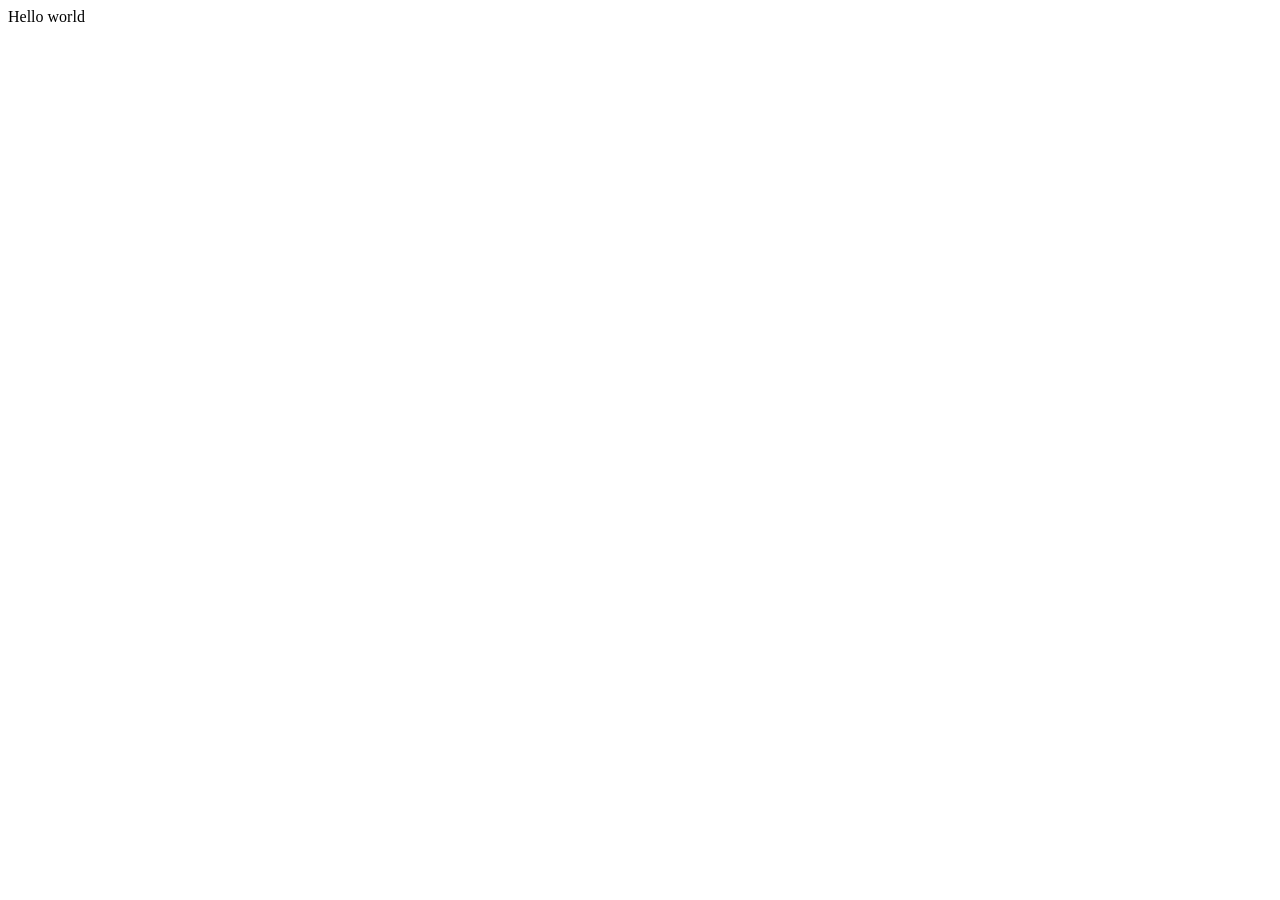
==== index.html @ cbd0cd8a "Commit inicial" ====
<!DOCTYPE html>
<html lang="en">
<head>
    <meta charset="UTF-8">
    <meta name="viewport" content="width=device-width, initial-scale=1.0">
    <title>PC Recovery</title>
</head>
<body>
    Hello world
</body>
</html>
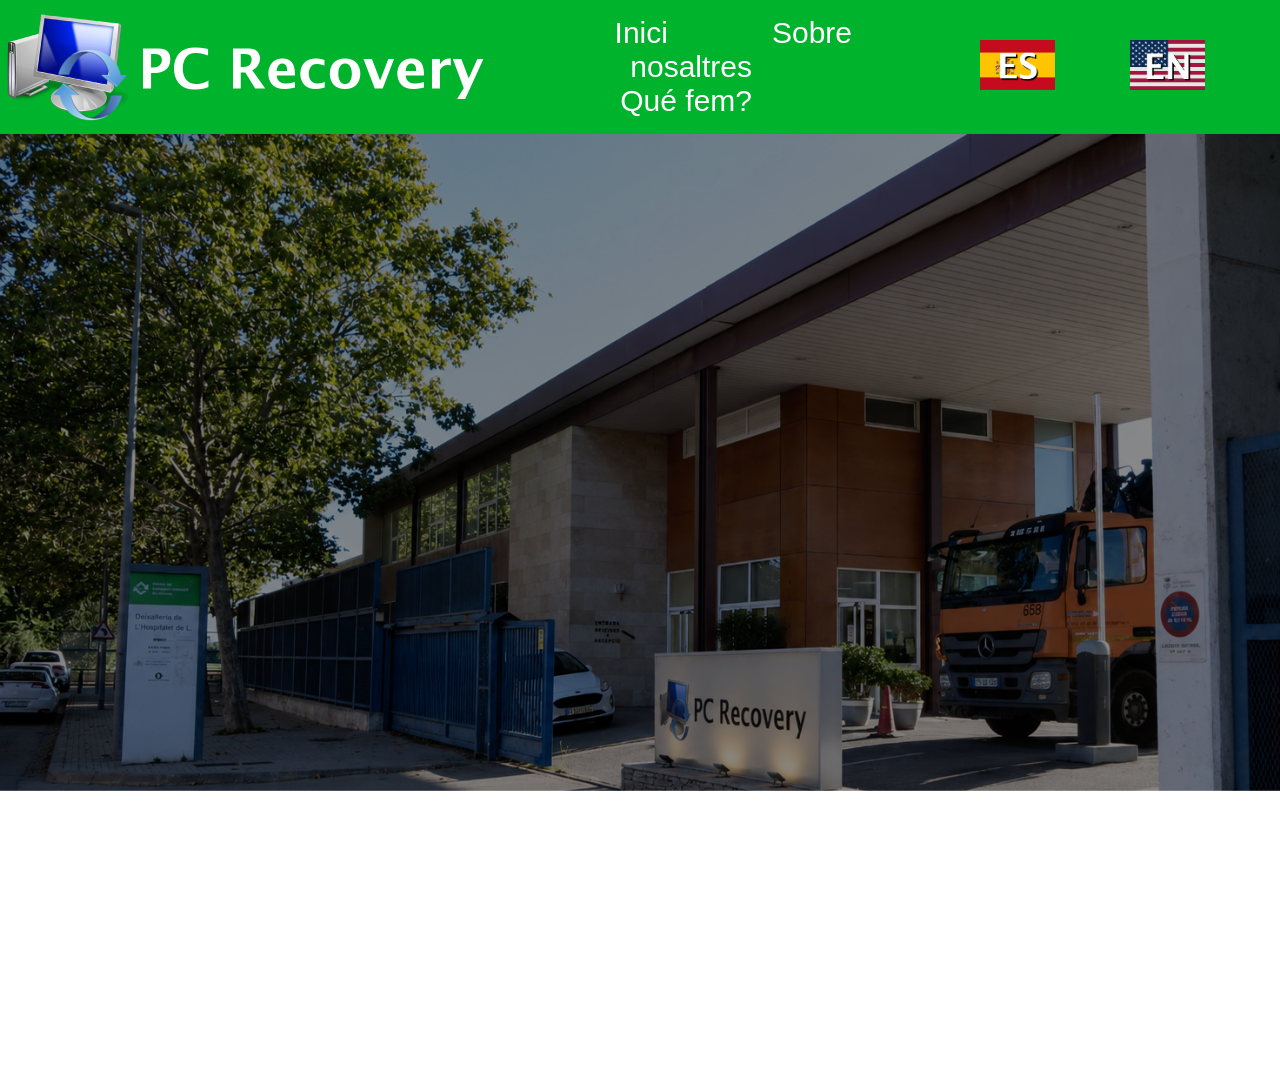
==== commit a101c7cb: "Creada pagina principal en cat." ====
--- a/index.html
+++ b/index.html
@@ -3,9 +3,30 @@
 <head>
     <meta charset="UTF-8">
     <meta name="viewport" content="width=device-width, initial-scale=1.0">
+    <link rel="stylesheet" href="./css/estils_index.css">
+    <link rel="icon" type="image/x-icon" href="img/logos/pcrecovery_logo_icon.png">
     <title>PC Recovery</title>
 </head>
 <body>
-    Hello world
+    <div class="contenedor_encabezado">
+        <div class="contenedor_logo">
+            <img class="logo_encabezado" src="img/logos/pcrecovery_logo_full.png">
+        </div>
+        <div class="contenedor_navegacion">
+            <nav>
+                <ul>
+                    <li><a href="#">Inici</a></li>
+                    <li>Sobre nosaltres</li>
+                    <li>Qué fem?</li>
+                </ul>
+            </nav>
+        </div>
+        <div class="contenedor_idiomas">
+            <!-- <a href="#"><img class="bandera" src="img/idiomas/ca.png"></a>-->
+            <a href="es/index.html"><img class="bandera" src="img/idiomas/es.png"></a>
+            <a href="en/index.html"><img class="bandera" src="img/idiomas/en.png"></a>
+        </div>
+    </div>
+    <img class="imagen_sede" src="img/sede_pcrecovery.png">
 </body>
 </html>
--- a/css/estils_index.css
+++ b/css/estils_index.css
@@ -0,0 +1,66 @@
+body {
+    margin: 0;
+    height: 100%;
+}
+
+body p {
+    font-family: arial;
+}
+
+ul {
+    text-align: right;
+}
+
+li {
+    font-family: arial;
+    display: inline;
+    margin-right: 100px;
+    color: white;
+    font-size: 30px;
+}
+
+li a {
+    text-decoration: none;
+    color: inherit;
+}
+
+.contenedor_encabezado {
+    background-color: #00b32d;
+    display: flex;
+    flex-direction: row;
+    align-items: center;
+    /*justify-content: space-evenly;*/
+}
+
+.logo_encabezado {
+    height: auto;
+    width: 500px;
+}
+
+.contenedor_logo {
+    display: flex;
+    margin-right: 5%;
+}
+
+.contenedor_navegacion {
+    display: flex;
+    align-items: center;
+    margin-right: 10%;
+}
+
+.contenedor_idiomas {
+    display: flex;
+    align-items: center;
+    justify-content: space-evenly;
+}
+
+.bandera {
+    height: 50px;
+    width: 75px;
+    padding-right: 75px;
+}
+
+.imagen_sede {
+    width: 100%;
+    height: auto;
+}
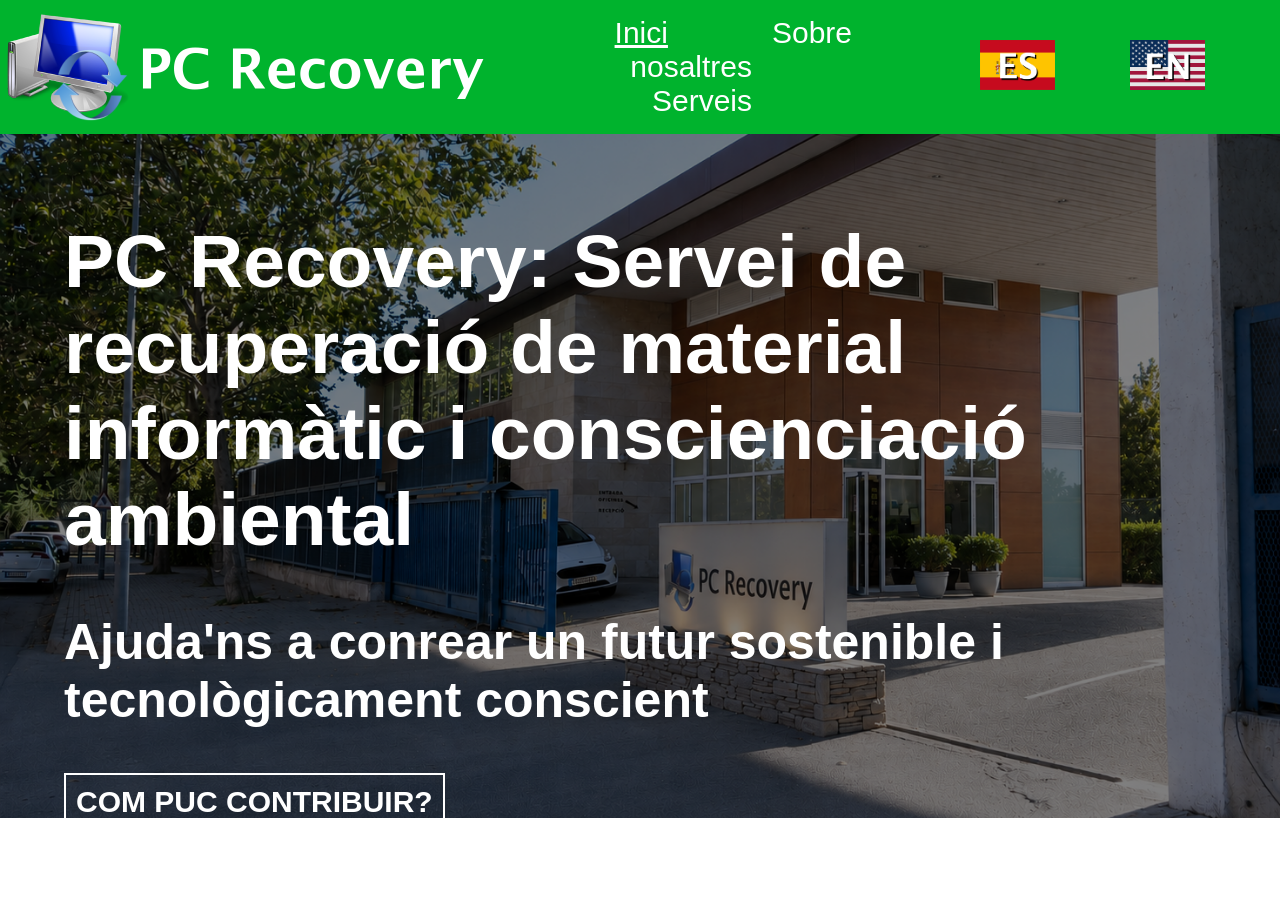
==== commit f0dd1ccf: "Terminada página de inicio; creadas versiones en español y en ingles" ====
--- a/index.html
+++ b/index.html
@@ -1,5 +1,5 @@
 <!DOCTYPE html>
-<html lang="en">
+<html lang="ca">
 <head>
     <meta charset="UTF-8">
     <meta name="viewport" content="width=device-width, initial-scale=1.0">
@@ -8,25 +8,39 @@
     <title>PC Recovery</title>
 </head>
 <body>
+    <!-- Cabecera común para todas las páginas -->
     <div class="contenedor_encabezado">
         <div class="contenedor_logo">
             <img class="logo_encabezado" src="img/logos/pcrecovery_logo_full.png">
         </div>
         <div class="contenedor_navegacion">
+
+            <!-- Panel de navegación, con enlaces a otras páginas -->
             <nav>
                 <ul>
-                    <li><a href="#">Inici</a></li>
-                    <li>Sobre nosaltres</li>
-                    <li>Qué fem?</li>
+                    <li><a href="#"><u>Inici</u></a></li>
+                    <li><a href="ca/sobrenosotros_ca.html">Sobre nosaltres</a></li>
+                    <li><a href="ca/servicios_ca.html">Serveis</a></li>
                 </ul>
             </nav>
         </div>
+
+        <!-- Selector de idiomas; clicar en una bandera te llevará a la versión en ese idioma de la página actual -->
         <div class="contenedor_idiomas">
             <!-- <a href="#"><img class="bandera" src="img/idiomas/ca.png"></a>-->
             <a href="es/index.html"><img class="bandera" src="img/idiomas/es.png"></a>
             <a href="en/index.html"><img class="bandera" src="img/idiomas/en.png"></a>
         </div>
     </div>
-    <img class="imagen_sede" src="img/sede_pcrecovery.png">
+
+    <!-- Imagen de fondo de la página -->
+     <div class="fondo_pagina">
+        <img src="img/index/sede_pcrecovery_inicio_2.png">
+        <div class="contenido">
+            <h1>PC Recovery: Servei de recuperació de material informàtic i conscienciació ambiental</h1>
+            <h2>Ajuda'ns a conrear un futur sostenible i tecnològicament conscient</h2>
+            <p class="boton_servicios"><a href="ca/servicios_ca.html">COM PUC CONTRIBUIR?</a></p>
+        </div>
+     </div>
 </body>
 </html>
--- a/css/estils_index.css
+++ b/css/estils_index.css
@@ -22,6 +22,11 @@
 li a {
     text-decoration: none;
     color: inherit;
+    
+}
+
+li a:hover {
+    text-decoration: underline;
 }
 
 .contenedor_encabezado {
@@ -30,6 +35,12 @@
     flex-direction: row;
     align-items: center;
     /*justify-content: space-evenly;*/
+}
+
+.bandera {
+    height: 50px;
+    width: 75px;
+    padding-right: 75px;
 }
 
 .logo_encabezado {
@@ -54,13 +65,46 @@
     justify-content: space-evenly;
 }
 
-.bandera {
-    height: 50px;
-    width: 75px;
-    padding-right: 75px;
+.fondo_pagina {
+    width: 100%;
+    position: relative;
 }
 
-.imagen_sede {
+.fondo_pagina img {
     width: 100%;
-    height: auto;
+    display: block;
+}
+
+.contenido {
+    position: absolute;
+    top: 5%;
+    left: 5%;
+    right: 7%;
+}
+
+.contenido h1 {
+    color: white;
+    font-size: 75px;
+    font-family: arial;
+}
+
+.contenido h2 {
+    color: white;
+    font-size: 50px;
+    font-family: arial;
+    margin-bottom: 5%;
+}
+
+.contenido a {
+    text-decoration: none;
+    color: white;
+}
+
+.boton_servicios {
+    font-size: 30px;
+    font-family: arial;
+    font-weight: bold;
+    border: 2px solid white;
+    display: inline;
+    padding: 10px;
 }
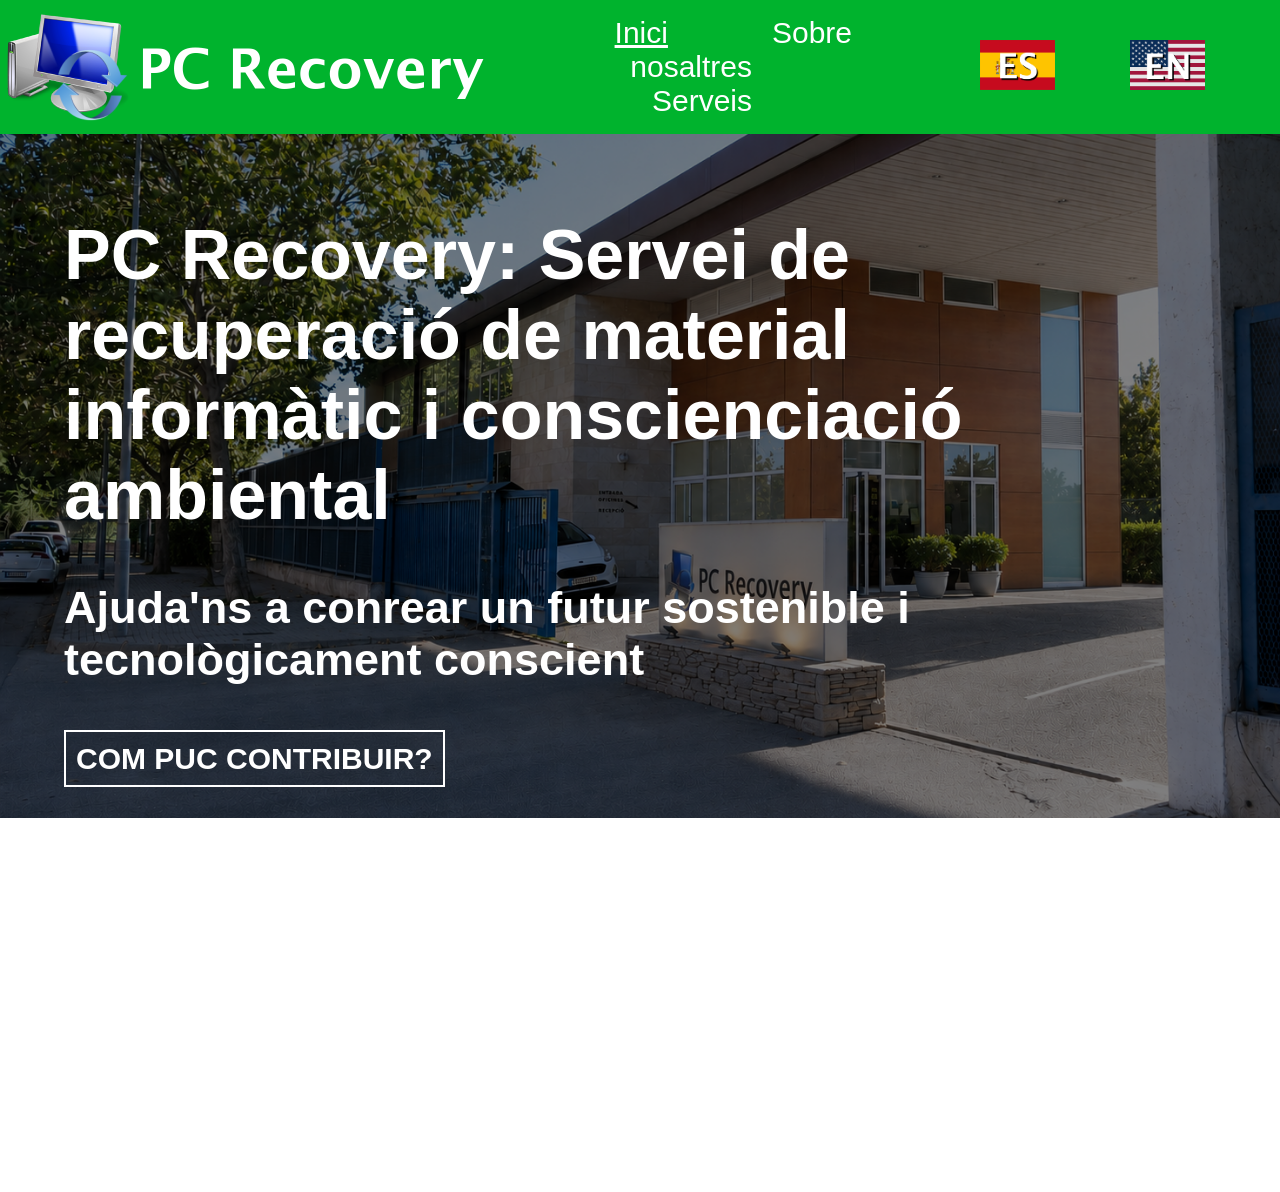
==== commit ea492d37: "Añadida info. de contacto a la página de inicio" ====
--- a/index.html
+++ b/index.html
@@ -27,19 +27,22 @@
 
         <!-- Selector de idiomas; clicar en una bandera te llevará a la versión en ese idioma de la página actual -->
         <div class="contenedor_idiomas">
-            <!-- <a href="#"><img class="bandera" src="img/idiomas/ca.png"></a>-->
             <a href="es/index.html"><img class="bandera" src="img/idiomas/es.png"></a>
             <a href="en/index.html"><img class="bandera" src="img/idiomas/en.png"></a>
         </div>
     </div>
 
-    <!-- Imagen de fondo de la página -->
+    <!-- Contenido de la página -->
      <div class="fondo_pagina">
         <img src="img/index/sede_pcrecovery_inicio_2.png">
         <div class="contenido">
             <h1>PC Recovery: Servei de recuperació de material informàtic i conscienciació ambiental</h1>
             <h2>Ajuda'ns a conrear un futur sostenible i tecnològicament conscient</h2>
             <p class="boton_servicios"><a href="ca/servicios_ca.html">COM PUC CONTRIBUIR?</a></p>
+            <h3>Contacta amb nosaltres:</h3>
+            <p>Núm. de telèfon: 690611987</p>
+            <p>Correu electrònic: pcrecovery@gmail.com</p>
+            <p>Direcció: Carrer Arquímedes, 1, 08907 L'Hospitalet de Llobregat, Barcelona</p>
         </div>
      </div>
 </body>
--- a/css/estils_index.css
+++ b/css/estils_index.css
@@ -5,6 +5,8 @@
 
 body p {
     font-family: arial;
+    color: white;
+    font-size: 25px;
 }
 
 ul {
@@ -84,20 +86,27 @@
 
 .contenido h1 {
     color: white;
-    font-size: 75px;
+    font-size: 70px;
     font-family: arial;
 }
 
 .contenido h2 {
     color: white;
-    font-size: 50px;
+    font-size: 45px;
     font-family: arial;
     margin-bottom: 5%;
 }
 
+.contenido h3 {
+    color: white;
+    font-size: 40px;
+    font-family: arial;
+    margin-top: 15%;
+}
+
 .contenido a {
     text-decoration: none;
-    color: white;
+    color: inherit;
 }
 
 .boton_servicios {
@@ -107,4 +116,9 @@
     border: 2px solid white;
     display: inline;
     padding: 10px;
+}
+
+.boton_servicios:hover {
+    background-color: white;
+    color: black;
 }
